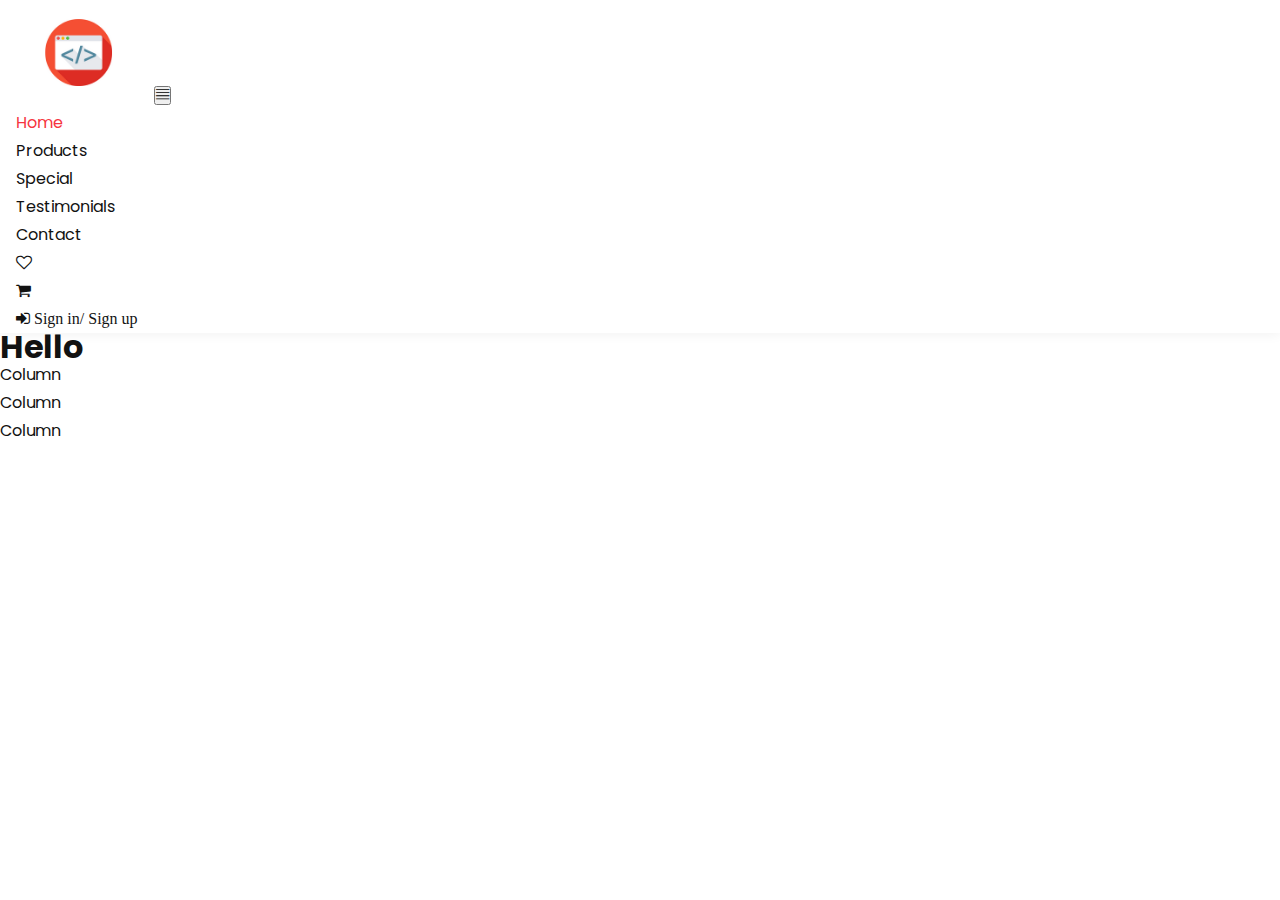
==== cart.html @ 58bcb52a "first commit" ====
<!DOCTYPE html>
<html>

<head>
    <title>SCJ-ECOMMERCE</title>
    <meta charset="UTF-8">
    <meta name="description" content="">
    <meta http-equiv="X-UA-Compatible" content="IE=edge">
    <meta name="viewport" content="width=device-width, initial-scale=1, shrink-to-fit=no">

    <!-- Themify Icons -->
    <link rel="stylesheet" href="./Asset/Themify/themify-icons/themify-icons.css">

    <!-- Fontawesome Icons -->
    <link rel="stylesheet" href="https://cdnjs.cloudflare.com/ajax/libs/font-awesome/4.7.0/css/font-awesome.min.css">

    <!-- Bootstrap 5 CSS -->
    <link href="https://cdn.jsdelivr.net/npm/bootstrap@5.1.0/dist/css/bootstrap.min.css" rel="stylesheet"
        integrity="sha384-KyZXEAg3QhqLMpG8r+8fhAXLRk2vvoC2f3B09zVXn8CA5QIVfZOJ3BCsw2P0p/We" crossorigin="anonymous">


    <!-- Style css -->
    <link rel="stylesheet" href="./css/style.css">

    <!-- Responsive 5 css -->
    <link rel="stylesheet" href="assets/css/responsive.css">


</head>

<body data-bs-spy="scroll" data-bs-target=".navbar">

    <!-- Navigation section -->
    <section id="header">
        <nav class="navbar navbar-expand-lg bg-white fixed-top">
            <div class="container">
                <a class="navbar-brand" href="#">
                    <img src="./Asset/images/logo2.png" class="img-fluid">
                </a>
                <button class="navbar-toggler" type="button" data-bs-toggle="collapse" data-bs-target="#navbarNav"
                    aria-controls="navbarNav" aria-expanded="false" aria-label="Toggle navigation">
                    <span class="ti-align-justify navbar-toggler-icon"></span>
                    <!-- <span class="navbar-toggler-icon"></span> -->
                </button>
                <div class="collapse navbar-collapse" id="navbarNav">
                    <ul class="navbar-nav ms-auto">
                        <li class="nav-item">
                            <a class="nav-link active" aria-current="page" href="#home">Home</a>
                        </li>
                        <li class="nav-item">
                            <a class="nav-link" href="#products">Products</a>
                        </li>
                        <li class="nav-item">
                            <a class="nav-link" href="#special">Special</a>
                        </li>
                        <li class="nav-item">
                            <a class="nav-link" href="#testimonial">Testimonials</a>
                        </li>
                        <li class="nav-item">
                            <a class="nav-link" href="#contact">Contact</a>
                        </li>
                        <li class="nav-item">
                            <a class="nav-link" href="#"><i class="fa fa-heart-o"></i>
                            </a>
                        </li>
                        <li class="nav-item">
                            <a class="nav-link" href="#"><i class="fa fa-shopping-cart"></i>
                            </a>
                        </li>
                        <li class="nav-item">
                            <a class="nav-link" href="#"><i class="fa fa-sign-in"> Sign in/ Sign up</i>
                            </a>
                        </li>
                    </ul>
                </div>
            </div>
        </nav>
    </section>
    <!-- Cart -->
    <div class="container">
        <h1>Hello</h1>
        <div class="row">
          <div class="col">
            Column
          </div>
          <div class="col">
            Column
          </div>
          <div class="col">
            Column
          </div>
        </div>
      </div>
    <!-- Scroll Backt To Top -->
    <div id="scrollUp" title="Scroll To Top">
        <a href="#home"><span class="ti-arrow-up fs-4 text-white"></span></a>
    </div>
    <!-- Bootstrap 5 js -->
    <script src="https://cdn.jsdelivr.net/npm/bootstrap@5.1.0/dist/js/bootstrap.bundle.min.js"
        integrity="sha384-U1DAWAznBHeqEIlVSCgzq+c9gqGAJn5c/t99JyeKa9xxaYpSvHU5awsuZVVFIhvj"
        crossorigin="anonymous"></script>


    <!-- Main JS -->
    <script src="./Js/main.js"></script>

</body>
---- Asset/Themify/themify-icons/themify-icons.css ----
@font-face {
	font-family: 'themify';
	src:url('fonts/themify.eot?-fvbane');
	src:url('fonts/themify.eot?#iefix-fvbane') format('embedded-opentype'),
		url('fonts/themify.woff?-fvbane') format('woff'),
		url('fonts/themify.ttf?-fvbane') format('truetype'),
		url('fonts/themify.svg?-fvbane#themify') format('svg');
	font-weight: normal;
	font-style: normal;
}

[class^="ti-"], [class*=" ti-"] {
	font-family: 'themify';
	speak: none;
	font-style: normal;
	font-weight: normal;
	font-variant: normal;
	text-transform: none;
	line-height: 1;

	/* Better Font Rendering =========== */
	-webkit-font-smoothing: antialiased;
	-moz-osx-font-smoothing: grayscale;
}

.ti-wand:before {
	content: "\e600";
}
.ti-volume:before {
	content: "\e601";
}
.ti-user:before {
	content: "\e602";
}
.ti-unlock:before {
	content: "\e603";
}
.ti-unlink:before {
	content: "\e604";
}
.ti-trash:before {
	content: "\e605";
}
.ti-thought:before {
	content: "\e606";
}
.ti-target:before {
	content: "\e607";
}
.ti-tag:before {
	content: "\e608";
}
.ti-tablet:before {
	content: "\e609";
}
.ti-star:before {
	content: "\e60a";
}
.ti-spray:before {
	content: "\e60b";
}
.ti-signal:before {
	content: "\e60c";
}
.ti-shopping-cart:before {
	content: "\e60d";
}
.ti-shopping-cart-full:before {
	content: "\e60e";
}
.ti-settings:before {
	content: "\e60f";
}
.ti-search:before {
	content: "\e610";
}
.ti-zoom-in:before {
	content: "\e611";
}
.ti-zoom-out:before {
	content: "\e612";
}
.ti-cut:before {
	content: "\e613";
}
.ti-ruler:before {
	content: "\e614";
}
.ti-ruler-pencil:before {
	content: "\e615";
}
.ti-ruler-alt:before {
	content: "\e616";
}
.ti-bookmark:before {
	content: "\e617";
}
.ti-bookmark-alt:before {
	content: "\e618";
}
.ti-reload:before {
	content: "\e619";
}
.ti-plus:before {
	content: "\e61a";
}
.ti-pin:before {
	content: "\e61b";
}
.ti-pencil:before {
	content: "\e61c";
}
.ti-pencil-alt:before {
	content: "\e61d";
}
.ti-paint-roller:before {
	content: "\e61e";
}
.ti-paint-bucket:before {
	content: "\e61f";
}
.ti-na:before {
	content: "\e620";
}
.ti-mobile:before {
	content: "\e621";
}
.ti-minus:before {
	content: "\e622";
}
.ti-medall:before {
	content: "\e623";
}
.ti-medall-alt:before {
	content: "\e624";
}
.ti-marker:before {
	content: "\e625";
}
.ti-marker-alt:before {
	content: "\e626";
}
.ti-arrow-up:before {
	content: "\e627";
}
.ti-arrow-right:before {
	content: "\e628";
}
.ti-arrow-left:before {
	content: "\e629";
}
.ti-arrow-down:before {
	content: "\e62a";
}
.ti-lock:before {
	content: "\e62b";
}
.ti-location-arrow:before {
	content: "\e62c";
}
.ti-link:before {
	content: "\e62d";
}
.ti-layout:before {
	content: "\e62e";
}
.ti-layers:before {
	content: "\e62f";
}
.ti-layers-alt:before {
	content: "\e630";
}
.ti-key:before {
	content: "\e631";
}
.ti-import:before {
	content: "\e632";
}
.ti-image:before {
	content: "\e633";
}
.ti-heart:before {
	content: "\e634";
}
.ti-heart-broken:before {
	content: "\e635";
}
.ti-hand-stop:before {
	content: "\e636";
}
.ti-hand-open:before {
	content: "\e637";
}
.ti-hand-drag:before {
	content: "\e638";
}
.ti-folder:before {
	content: "\e639";
}
.ti-flag:before {
	content: "\e63a";
}
.ti-flag-alt:before {
	content: "\e63b";
}
.ti-flag-alt-2:before {
	content: "\e63c";
}
.ti-eye:before {
	content: "\e63d";
}
.ti-export:before {
	content: "\e63e";
}
.ti-exchange-vertical:before {
	content: "\e63f";
}
.ti-desktop:before {
	content: "\e640";
}
.ti-cup:before {
	content: "\e641";
}
.ti-crown:before {
	content: "\e642";
}
.ti-comments:before {
	content: "\e643";
}
.ti-comment:before {
	content: "\e644";
}
.ti-comment-alt:before {
	content: "\e645";
}
.ti-close:before {
	content: "\e646";
}
.ti-clip:before {
	content: "\e647";
}
.ti-angle-up:before {
	content: "\e648";
}
.ti-angle-right:before {
	content: "\e649";
}
.ti-angle-left:before {
	content: "\e64a";
}
.ti-angle-down:before {
	content: "\e64b";
}
.ti-check:before {
	content: "\e64c";
}
.ti-check-box:before {
	content: "\e64d";
}
.ti-camera:before {
	content: "\e64e";
}
.ti-announcement:before {
	content: "\e64f";
}
.ti-brush:before {
	content: "\e650";
}
.ti-briefcase:before {
	content: "\e651";
}
.ti-bolt:before {
	content: "\e652";
}
.ti-bolt-alt:before {
	content: "\e653";
}
.ti-blackboard:before {
	content: "\e654";
}
.ti-bag:before {
	content: "\e655";
}
.ti-move:before {
	content: "\e656";
}
.ti-arrows-vertical:before {
	content: "\e657";
}
.ti-arrows-horizontal:before {
	content: "\e658";
}
.ti-fullscreen:before {
	content: "\e659";
}
.ti-arrow-top-right:before {
	content: "\e65a";
}
.ti-arrow-top-left:before {
	content: "\e65b";
}
.ti-arrow-circle-up:before {
	content: "\e65c";
}
.ti-arrow-circle-right:before {
	content: "\e65d";
}
.ti-arrow-circle-left:before {
	content: "\e65e";
}
.ti-arrow-circle-down:before {
	content: "\e65f";
}
.ti-angle-double-up:before {
	content: "\e660";
}
.ti-angle-double-right:before {
	content: "\e661";
}
.ti-angle-double-left:before {
	content: "\e662";
}
.ti-angle-double-down:before {
	content: "\e663";
}
.ti-zip:before {
	content: "\e664";
}
.ti-world:before {
	content: "\e665";
}
.ti-wheelchair:before {
	content: "\e666";
}
.ti-view-list:before {
	content: "\e667";
}
.ti-view-list-alt:before {
	content: "\e668";
}
.ti-view-grid:before {
	content: "\e669";
}
.ti-uppercase:before {
	content: "\e66a";
}
.ti-upload:before {
	content: "\e66b";
}
.ti-underline:before {
	content: "\e66c";
}
.ti-truck:before {
	content: "\e66d";
}
.ti-timer:before {
	content: "\e66e";
}
.ti-ticket:before {
	content: "\e66f";
}
.ti-thumb-up:before {
	content: "\e670";
}
.ti-thumb-down:before {
	content: "\e671";
}
.ti-text:before {
	content: "\e672";
}
.ti-stats-up:before {
	content: "\e673";
}
.ti-stats-down:before {
	content: "\e674";
}
.ti-split-v:before {
	content: "\e675";
}
.ti-split-h:before {
	content: "\e676";
}
.ti-smallcap:before {
	content: "\e677";
}
.ti-shine:before {
	content: "\e678";
}
.ti-shift-right:before {
	content: "\e679";
}
.ti-shift-left:before {
	content: "\e67a";
}
.ti-shield:before {
	content: "\e67b";
}
.ti-notepad:before {
	content: "\e67c";
}
.ti-server:before {
	content: "\e67d";
}
.ti-quote-right:before {
	content: "\e67e";
}
.ti-quote-left:before {
	content: "\e67f";
}
.ti-pulse:before {
	content: "\e680";
}
.ti-printer:before {
	content: "\e681";
}
.ti-power-off:before {
	content: "\e682";
}
.ti-plug:before {
	content: "\e683";
}
.ti-pie-chart:before {
	content: "\e684";
}
.ti-paragraph:before {
	content: "\e685";
}
.ti-panel:before {
	content: "\e686";
}
.ti-package:before {
	content: "\e687";
}
.ti-music:before {
	content: "\e688";
}
.ti-music-alt:before {
	content: "\e689";
}
.ti-mouse:before {
	content: "\e68a";
}
.ti-mouse-alt:before {
	content: "\e68b";
}
.ti-money:before {
	content: "\e68c";
}
.ti-microphone:before {
	content: "\e68d";
}
.ti-menu:before {
	content: "\e68e";
}
.ti-menu-alt:before {
	content: "\e68f";
}
.ti-map:before {
	content: "\e690";
}
.ti-map-alt:before {
	content: "\e691";
}
.ti-loop:before {
	content: "\e692";
}
.ti-location-pin:before {
	content: "\e693";
}
.ti-list:before {
	content: "\e694";
}
.ti-light-bulb:before {
	content: "\e695";
}
.ti-Italic:before {
	content: "\e696";
}
.ti-info:before {
	content: "\e697";
}
.ti-infinite:before {
	content: "\e698";
}
.ti-id-badge:before {
	content: "\e699";
}
.ti-hummer:before {
	content: "\e69a";
}
.ti-home:before {
	content: "\e69b";
}
.ti-help:before {
	content: "\e69c";
}
.ti-headphone:before {
	content: "\e69d";
}
.ti-harddrives:before {
	content: "\e69e";
}
.ti-harddrive:before {
	content: "\e69f";
}
.ti-gift:before {
	content: "\e6a0";
}
.ti-game:before {
	content: "\e6a1";
}
.ti-filter:before {
	content: "\e6a2";
}
.ti-files:before {
	content: "\e6a3";
}
.ti-file:before {
	content: "\e6a4";
}
.ti-eraser:before {
	content: "\e6a5";
}
.ti-envelope:before {
	content: "\e6a6";
}
.ti-download:before {
	content: "\e6a7";
}
.ti-direction:before {
	content: "\e6a8";
}
.ti-direction-alt:before {
	content: "\e6a9";
}
.ti-dashboard:before {
	content: "\e6aa";
}
.ti-control-stop:before {
	content: "\e6ab";
}
.ti-control-shuffle:before {
	content: "\e6ac";
}
.ti-control-play:before {
	content: "\e6ad";
}
.ti-control-pause:before {
	content: "\e6ae";
}
.ti-control-forward:before {
	content: "\e6af";
}
.ti-control-backward:before {
	content: "\e6b0";
}
.ti-cloud:before {
	content: "\e6b1";
}
.ti-cloud-up:before {
	content: "\e6b2";
}
.ti-cloud-down:before {
	content: "\e6b3";
}
.ti-clipboard:before {
	content: "\e6b4";
}
.ti-car:before {
	content: "\e6b5";
}
.ti-calendar:before {
	content: "\e6b6";
}
.ti-book:before {
	content: "\e6b7";
}
.ti-bell:before {
	content: "\e6b8";
}
.ti-basketball:before {
	content: "\e6b9";
}
.ti-bar-chart:before {
	content: "\e6ba";
}
.ti-bar-chart-alt:before {
	content: "\e6bb";
}
.ti-back-right:before {
	content: "\e6bc";
}
.ti-back-left:before {
	content: "\e6bd";
}
.ti-arrows-corner:before {
	content: "\e6be";
}
.ti-archive:before {
	content: "\e6bf";
}
.ti-anchor:before {
	content: "\e6c0";
}
.ti-align-right:before {
	content: "\e6c1";
}
.ti-align-left:before {
	content: "\e6c2";
}
.ti-align-justify:before {
	content: "\e6c3";
}
.ti-align-center:before {
	content: "\e6c4";
}
.ti-alert:before {
	content: "\e6c5";
}
.ti-alarm-clock:before {
	content: "\e6c6";
}
.ti-agenda:before {
	content: "\e6c7";
}
.ti-write:before {
	content: "\e6c8";
}
.ti-window:before {
	content: "\e6c9";
}
.ti-widgetized:before {
	content: "\e6ca";
}
.ti-widget:before {
	content: "\e6cb";
}
.ti-widget-alt:before {
	content: "\e6cc";
}
.ti-wallet:before {
	content: "\e6cd";
}
.ti-video-clapper:before {
	content: "\e6ce";
}
.ti-video-camera:before {
	content: "\e6cf";
}
.ti-vector:before {
	content: "\e6d0";
}
.ti-themify-logo:before {
	content: "\e6d1";
}
.ti-themify-favicon:before {
	content: "\e6d2";
}
.ti-themify-favicon-alt:before {
	content: "\e6d3";
}
.ti-support:before {
	content: "\e6d4";
}
.ti-stamp:before {
	content: "\e6d5";
}
.ti-split-v-alt:before {
	content: "\e6d6";
}
.ti-slice:before {
	content: "\e6d7";
}
.ti-shortcode:before {
	content: "\e6d8";
}
.ti-shift-right-alt:before {
	content: "\e6d9";
}
.ti-shift-left-alt:before {
	content: "\e6da";
}
.ti-ruler-alt-2:before {
	content: "\e6db";
}
.ti-receipt:before {
	content: "\e6dc";
}
.ti-pin2:before {
	content: "\e6dd";
}
.ti-pin-alt:before {
	content: "\e6de";
}
.ti-pencil-alt2:before {
	content: "\e6df";
}
.ti-palette:before {
	content: "\e6e0";
}
.ti-more:before {
	content: "\e6e1";
}
.ti-more-alt:before {
	content: "\e6e2";
}
.ti-microphone-alt:before {
	content: "\e6e3";
}
.ti-magnet:before {
	content: "\e6e4";
}
.ti-line-double:before {
	content: "\e6e5";
}
.ti-line-dotted:before {
	content: "\e6e6";
}
.ti-line-dashed:before {
	content: "\e6e7";
}
.ti-layout-width-full:before {
	content: "\e6e8";
}
.ti-layout-width-default:before {
	content: "\e6e9";
}
.ti-layout-width-default-alt:before {
	content: "\e6ea";
}
.ti-layout-tab:before {
	content: "\e6eb";
}
.ti-layout-tab-window:before {
	content: "\e6ec";
}
.ti-layout-tab-v:before {
	content: "\e6ed";
}
.ti-layout-tab-min:before {
	content: "\e6ee";
}
.ti-layout-slider:before {
	content: "\e6ef";
}
.ti-layout-slider-alt:before {
	content: "\e6f0";
}
.ti-layout-sidebar-right:before {
	content: "\e6f1";
}
.ti-layout-sidebar-none:before {
	content: "\e6f2";
}
.ti-layout-sidebar-left:before {
	content: "\e6f3";
}
.ti-layout-placeholder:before {
	content: "\e6f4";
}
.ti-layout-menu:before {
	content: "\e6f5";
}
.ti-layout-menu-v:before {
	content: "\e6f6";
}
.ti-layout-menu-separated:before {
	content: "\e6f7";
}
.ti-layout-menu-full:before {
	content: "\e6f8";
}
.ti-layout-media-right-alt:before {
	content: "\e6f9";
}
.ti-layout-media-right:before {
	content: "\e6fa";
}
.ti-layout-media-overlay:before {
	content: "\e6fb";
}
.ti-layout-media-overlay-alt:before {
	content: "\e6fc";
}
.ti-layout-media-overlay-alt-2:before {
	content: "\e6fd";
}
.ti-layout-media-left-alt:before {
	content: "\e6fe";
}
.ti-layout-media-left:before {
	content: "\e6ff";
}
.ti-layout-media-center-alt:before {
	content: "\e700";
}
.ti-layout-media-center:before {
	content: "\e701";
}
.ti-layout-list-thumb:before {
	content: "\e702";
}
.ti-layout-list-thumb-alt:before {
	content: "\e703";
}
.ti-layout-list-post:before {
	content: "\e704";
}
.ti-layout-list-large-image:before {
	content: "\e705";
}
.ti-layout-line-solid:before {
	content: "\e706";
}
.ti-layout-grid4:before {
	content: "\e707";
}
.ti-layout-grid3:before {
	content: "\e708";
}
.ti-layout-grid2:before {
	content: "\e709";
}
.ti-layout-grid2-thumb:before {
	content: "\e70a";
}
.ti-layout-cta-right:before {
	content: "\e70b";
}
.ti-layout-cta-left:before {
	content: "\e70c";
}
.ti-layout-cta-center:before {
	content: "\e70d";
}
.ti-layout-cta-btn-right:before {
	content: "\e70e";
}
.ti-layout-cta-btn-left:before {
	content: "\e70f";
}
.ti-layout-column4:before {
	content: "\e710";
}
.ti-layout-column3:before {
	content: "\e711";
}
.ti-layout-column2:before {
	content: "\e712";
}
.ti-layout-accordion-separated:before {
	content: "\e713";
}
.ti-layout-accordion-merged:before {
	content: "\e714";
}
.ti-layout-accordion-list:before {
	content: "\e715";
}
.ti-ink-pen:before {
	content: "\e716";
}
.ti-info-alt:before {
	content: "\e717";
}
.ti-help-alt:before {
	content: "\e718";
}
.ti-headphone-alt:before {
	content: "\e719";
}
.ti-hand-point-up:before {
	content: "\e71a";
}
.ti-hand-point-right:before {
	content: "\e71b";
}
.ti-hand-point-left:before {
	content: "\e71c";
}
.ti-hand-point-down:before {
	content: "\e71d";
}
.ti-gallery:before {
	content: "\e71e";
}
.ti-face-smile:before {
	content: "\e71f";
}
.ti-face-sad:before {
	content: "\e720";
}
.ti-credit-card:before {
	content: "\e721";
}
.ti-control-skip-forward:before {
	content: "\e722";
}
.ti-control-skip-backward:before {
	content: "\e723";
}
.ti-control-record:before {
	content: "\e724";
}
.ti-control-eject:before {
	content: "\e725";
}
.ti-comments-smiley:before {
	content: "\e726";
}
.ti-brush-alt:before {
	content: "\e727";
}
.ti-youtube:before {
	content: "\e728";
}
.ti-vimeo:before {
	content: "\e729";
}
.ti-twitter:before {
	content: "\e72a";
}
.ti-time:before {
	content: "\e72b";
}
.ti-tumblr:before {
	content: "\e72c";
}
.ti-skype:before {
	content: "\e72d";
}
.ti-share:before {
	content: "\e72e";
}
.ti-share-alt:before {
	content: "\e72f";
}
.ti-rocket:before {
	content: "\e730";
}
.ti-pinterest:before {
	content: "\e731";
}
.ti-new-window:before {
	content: "\e732";
}
.ti-microsoft:before {
	content: "\e733";
}
.ti-list-ol:before {
	content: "\e734";
}
.ti-linkedin:before {
	content: "\e735";
}
.ti-layout-sidebar-2:before {
	content: "\e736";
}
.ti-layout-grid4-alt:before {
	content: "\e737";
}
.ti-layout-grid3-alt:before {
	content: "\e738";
}
.ti-layout-grid2-alt:before {
	content: "\e739";
}
.ti-layout-column4-alt:before {
	content: "\e73a";
}
.ti-layout-column3-alt:before {
	content: "\e73b";
}
.ti-layout-column2-alt:before {
	content: "\e73c";
}
.ti-instagram:before {
	content: "\e73d";
}
.ti-google:before {
	content: "\e73e";
}
.ti-github:before {
	content: "\e73f";
}
.ti-flickr:before {
	content: "\e740";
}
.ti-facebook:before {
	content: "\e741";
}
.ti-dropbox:before {
	content: "\e742";
}
.ti-dribbble:before {
	content: "\e743";
}
.ti-apple:before {
	content: "\e744";
}
.ti-android:before {
	content: "\e745";
}
.ti-save:before {
	content: "\e746";
}
.ti-save-alt:before {
	content: "\e747";
}
.ti-yahoo:before {
	content: "\e748";
}
.ti-wordpress:before {
	content: "\e749";
}
.ti-vimeo-alt:before {
	content: "\e74a";
}
.ti-twitter-alt:before {
	content: "\e74b";
}
.ti-tumblr-alt:before {
	content: "\e74c";
}
.ti-trello:before {
	content: "\e74d";
}
.ti-stack-overflow:before {
	content: "\e74e";
}
.ti-soundcloud:before {
	content: "\e74f";
}
.ti-sharethis:before {
	content: "\e750";
}
.ti-sharethis-alt:before {
	content: "\e751";
}
.ti-reddit:before {
	content: "\e752";
}
.ti-pinterest-alt:before {
	content: "\e753";
}
.ti-microsoft-alt:before {
	content: "\e754";
}
.ti-linux:before {
	content: "\e755";
}
.ti-jsfiddle:before {
	content: "\e756";
}
.ti-joomla:before {
	content: "\e757";
}
.ti-html5:before {
	content: "\e758";
}
.ti-flickr-alt:before {
	content: "\e759";
}
.ti-email:before {
	content: "\e75a";
}
.ti-drupal:before {
	content: "\e75b";
}
.ti-dropbox-alt:before {
	content: "\e75c";
}
.ti-css3:before {
	content: "\e75d";
}
.ti-rss:before {
	content: "\e75e";
}
.ti-rss-alt:before {
	content: "\e75f";
}
---- css/style.css ----
@import url('https://fonts.googleapis.com/css2?family=Poppins:wght@300;400;500;600;700;800;900&display=swap');

* {
    margin: 0;
    padding: 0;
}
:root{ 
    /* Background Color */
    --bg-danger:#f63440;
    --bg-white:#fff;
    --bg-light-white:#f5f5f5;

    /* Text Color */
    --primary-font:"Poppins", sans-serif;
    --text-white:#fff;
    --text-black:#121212; 
    --text-danger:#f63440; 
    --text-gray:#aaa;
    --text-dark-gray:#777;
}  
body {
    font-family: var(--primary-font);
    font-size: 1rem;
    font-weight: 400;
    line-height: 1.75rem;
    background:var(--bg-white);
    color: var(--text-black);
    overflow-x:hidden;
} 

/* Custom CSS */
a,
a:hover{
    text-decoration: none;
}
p{
    margin:0;
}
.btn-danger{
    background:var(--bg-danger);
    border-color:var(--bg-danger);
    padding:0.8rem 1.5rem;
    font-size: 1rem;
    font-weight: 500;
}
.btn-danger:hover{
    color:var(--text-danger);
    background:transparent; 
}


/* Navigation CSS */ 
#header .fixed-top{
    box-shadow: 0 0.125rem 0.675rem rgb(0 0 0 / 5%);
}
#header .navbar-nav .nav-item .nav-link{
    color:var(--text-black);
    padding:0.5rem 1rem;
    text-align: center;
}
#header .navbar-nav .nav-item .nav-link:hover,
#header .navbar-nav .nav-item .nav-link.active{
    color:var(--text-danger);
}
#header .navbar-toggler-icon{
    width:unset;
    height:unset;
}
#header .navbar-toggler:focus{
    box-shadow: none;
}


/* Home CSS */  
.home .home-banner-1,
.home .home-banner-2{
    background-repeat: no-repeat;
    background-size: cover;
    background-position: 90% center;
    min-height: 650px;
    position:relative;
} 
.home .home-banner-1{
    background-image:url('../Asset/images/slide1.jpg');
}
.home .home-banner-2{
    background-image:url('../Asset/images/slide2.jpg');
}
.home .home-banner .home-banner-text{
    position:absolute;
    top:50%;
    left:50%;
    transform:translate(-110%, -50%)
}
.home .home-banner .home-banner-text h1{
    font-size: 6rem;
}
.home .carousel-indicators [data-bs-target]{
    background-color:var(--bg-danger);
    width:2.5rem;
    height:0.313rem;
}
.home .carousel-control-next-icon,
.home .carousel-control-prev-icon{
    background: transparent;
}
.home .slider-icon{
    font-size: 3rem;
    font-weight: 600;
    color:var(--text-danger);
}
/* Offer CSS */
.offers{
    padding-top:8.75rem;
}
.offers .offer-box .offer-image::before{
    position:absolute;
    content:'';
    top:0;
    left:-100%;
    z-index: 2;
    display:block;
    width:50%;
    height:100%;
    background:-webkit-linear-gradient(to right, rgba(255,255,255,0) 0%, rgba(255,255,255,0.3) 100%);
    background:linear-gradient(to right, rgba(255,255,255,0) 0%, rgba(255,255,255,0.3) 100%);
    transform:skewX(-25deg);
}
.offers .offer-box .offer-image img{
    transform:scale(1.02);
    width:100%;
    height:100%;
    object-fit: cover;
}
.offers .offer-box:hover .offer-image::before{
    animation:effect_shine 1s;
}
@keyframes effect_shine{
    100%{
        left:150%;
    }
}
.offers .offer-overlay::before{
    content:'';
    position:absolute;
    top:0;
    left:0;
    right:0;
    bottom:0;
    width:100%;
    height:100%;
    background:rgba(0,0,0,0.4);
    z-index: 1;
}
.offers .offer-box .offer-info{
    position:absolute;
    left:0;
    top:0;
    width:100%;
    height:100%;
    display:flex;
    flex-direction: column;
    z-index: 1;
    transition:all 250ms ease-out;
    justify-content:center;
    align-items:center;
}
.offers .offer-box .offer-info .heading-bigger{
    font-size: 4.375rem;
    line-height: 1;
    text-transform: uppercase; 
    font-weight: 400;
    margin-bottom:0;
    color:var(--text-white);
}
.offers .offer-box .offer-info .offer-title-1{
    color:var(--text-white);
    font-size: 1.125rem;
    font-weight: 300;
    margin-bottom: 0;
    letter-spacing:2px;
}
.offers .offer-box .offer-info .btn-outline-danger{
    color:var(--text-white);
    border-color:var(--bg-white);
    transition:all 0.3s ease-in-out;
}
.offers .offer-box .offer-info .btn-outline-danger:hover{
    border-color: var(--bg-danger);
    background-color:var(--bg-danger);
}
/* Products CSS */ 
.products{
    padding-top:8.75rem;
}
.headline h2::before{
    content:'';
    width:30%;
    height:0.125rem;
    background-color: var(--bg-danger);
    position:absolute;
    bottom:0;
    left:50%;
    transform:translate(-50%, -50%);
    border-radius: 0.625rem;
}
.products a{
    text-decoration: none;
    color:var(--text-black);
}
.product-list .product-image img{
    transition:all 500ms ease-in-out;
}
.product-list .product-image .product-image-secondary{
    opacity: 0;
    position:absolute;
    left:0;
    right:0;
    top:0;
    bottom:0;
}
.product-list .product-image:hover .product-image-secondary{
    opacity: 1;
}
.product-list .product-image .sale{
    background:var(--bg-danger);
    border-radius: 0.313rem;
    color:var(--text-white);
    font-size: 0.813rem;
    letter-spacing: 0.125rem;
    line-height: 1.563rem;
    padding:0.125rem 0.813rem;
    text-transform: uppercase;
    position:absolute;
    left:1rem;
    top:1.188rem;
    z-index: 99;
}
.product-list .product-name h3{
    font-size: 1.125rem;
    color:var(--text-black);
    transition:all 0.3s ease 0s;
}
.product-list .product-name h3:hover{
    color:var(--text-danger);
}
.product-list .product-name .amount{
    color:var(--text-danger);
    font-weight: 500;
}
.product-list .product-name .amount del{
    color:var(--text-gray);
}
.product-list .product-name .ti-star{
    color:var(--text-gray);
}
.product-list .product-name .ti-star.active{
    color:var(--text-danger);
}
.product-list .product-name .add_to_Card{
    background:transparent;
    border:none;
    font-size: 1.2rem;
    font-weight: 500;
    transition:all 0.3s ease 0s;
}
.product-list .product-name .add_to_Card:hover{
    color:var(--text-danger);
}

.products .up_to_off{
    position:relative;
}
.products .up_to_off::before{
    content:'';
    position:absolute;
    top:0;
    left:0;
    right:0;
    bottom:0;
    width:100%;
    height:100%;
    background:rgba(0,0,0,0.2);
    z-index: 2;
    cursor:pointer;
    transition:0.5s;
}
.products .up_to_off img{
    transition:0.5s;
}
.products .up_to_off:hover img{
    transform:scale(1.1);
}
.products .up_to_content h2{
    color:var(--text-white);
    font-size: 1.625rem;
    position:absolute;
    top:50%;
    left:50%;
    transform:translate(-50%, -50%);
    z-index: 3;
} 

/* Special CSS */
.special{
    padding:6rem 0;
    background:var(--bg-light-white);
}
.special .countdown-container{
    padding-top:4.375rem;
}
.special .countdown-container p{
    color:var(--text-dark-gray);
    font-weight: 300;
    line-height: 1.875rem;
}
.special .countdown-container .countdown-counter{
    display:block;
    width:100%;
    margin:0;
    padding:0;
    margin-bottom:1.875rem;
}
.special .countdown-container .countdown-counter li{
    display:inline-block;
    font-size: 0.875rem;
    font-weight: bold;
    text-align: center;
    background:var(--bg-white);
    border-radius: 0.313rem;
    padding:2rem 1rem;
    width:15%;
    margin: 0 0.313rem;
}
.special .countdown-container .countdown-counter li span{
    font-weight: 500;
}
.special .countdown-container .countdown-price del{
    color:var(--text-gray);
    font-size: 1rem;
}
.special .special-img span{
    background:var(--bg-danger);
    border-radius: 0.313rem;
    color:var(--text-white);
    font-size: 0.813rem;
    letter-spacing:0.125rem;
    line-height:1.563rem;
    padding:0.125rem 0.813rem;
    text-transform: uppercase;
    position:absolute;
    left:1rem;
    top:1.188rem;
    z-index: 99;
}
/* Testimonial CSS */
.testimonial{
    padding:5rem 0 8rem;
}
.testimonial .testimonial-wrapper{
    box-shadow: 0 0 0.563rem 0 rgb(0 0 0  / 5%);
    background:var(--bg-white);
    margin:auto;
    padding:1rem 5rem;
    border:0.063rem solid var(--bg-light-white);
    border-radius: 0.625rem;
}
.testimonial .testimonial-wrapper img{
    border-radius: 100%;
    width:5rem;
    height:5rem;
    margin:1.25rem auto;
    object-fit:cover;
    background-color:var(--bg-white);
    border:0.063rem solid var(--bg-light-white);
}

.testimonial .testimonial-wrapper span{
    color:var(--text-gray);
    font-size: 1rem;
    text-transform: uppercase;
    margin:1rem 0;
    display:block;
}
.testimonial .testimonial-wrapper p{
    color:var(--text-gray);
    font-size: 0.875rem;
    font-weight: 300;
}
.testimonial .carousel-indicators [data-bs-target]{
    background-color:var(--bg-danger);
    width:2.5rem;
    height:0.313rem;
}
.testimonial .carousel-control-next-icon,
.testimonial .carousel-control-prev-icon{
    background: transparent;
}
.testimonial .carousel-indicators{
    bottom:-3rem;
}
.testimonial .slider-icon{
    font-size: 3rem;
    font-weight: 600;
    color:var(--text-danger);
}
.testimonial .carousel-control-prev{
    left:-8.75rem;
}
.testimonial .carousel-control-next{
    right:-8.75rem;
}
 
/* Contact CSS */
.contact{
    padding:4rem 0;
    background-color:var(--bg-light-white);
}
.contact .info li p a{
    font-size: 1rem;
    display:inline-block;
    margin:0.75rem 0;
    color:var(--text-black);
} 
.contact .form-group{
    margin-bottom:1.5rem;
}
.contact .form-control{
    height:3.75rem;
    padding:0.375rem 1.1875rem;
    border:none;
    font-size: 1rem;
    box-shadow: 0 0.1875rem 1.25rem 0 rgb(0 0 0 / 12%);
}
.contact .textarea{
    width:100%;
    border-radius: 0.25rem;
    padding:0.75rem 1.1875rem;
    border:none;
    font-size: 1rem;
    margin-top:0.3125rem;
    box-shadow: 0 0.1875rem 1.25rem 0 rgb(0 0 0 / 12%);;
}
.contact .textarea:focus{
    outline:none;
    border:none;
}

/* Footer CSS */
.copyright{
    background: var(--bg-danger);
}
.copyright p,
.copyright a{
    color:var(--text-white);
}

/* Scroll Back To Top */
#scrollUp{
    position:fixed;
    right:2%;
    bottom:3%;
    height:2.813rem;
    width:2.5rem;
    border-radius: 0.25rem;
    text-align: center;
    cursor:pointer;
    z-index: 500;
    display:none;
    -webkit-transition:all 0.4s ease-in-out 0s;
    transition:all 0.4s ease-in-out 0s;
    background:var(--bg-danger);
}
#scrollUp span{
    line-height: 2.625rem;
}
#scrollUp.scrollActive{
    display:block;
}

@media (max-width:1030px){
    /* Home CSS */ 
    .home .home-banner-1,
    .home .home-banner-2{
        background-position: 65% center;
        min-height: 550px;
    }
    .home .home-banner .home-banner-text{
        transform: translate(-80%, -50%);
    }

    /* Offer CSS */
    .offers .offer-box .offer-info .heading-bigger{
        font-size: 3rem;
    }

    /* Special CSS */
    .special .countdown-container .countdown-counter li{
        padding:1.5rem 1rem;
    }
      
}
@media (max-width:991px){
    /* Home CSS */ 
    .home .home-banner .home-banner-text{
        transform: translate(-66%, -50%)
    }

    /* Special CSS */ 
    .special .countdown-container{
        padding-top:1rem;
        padding-bottom:5rem;
    }

    /* Testimonial CSS */ 
    .testimonial .carousel-control-prev{
        left:-1.75rem;
    }
    .testimonial .carousel-control-next{
        right:-1.75rem;
    }
     
}
@media (max-width:767px){ 
     /* Home CSS */ 
     .home .home-banner-1,
     .home .home-banner-2{
         background-position:50% center;
         min-height: 450px;
     }
     .home .home-banner .home-banner-text{
         text-align: center;
         width:100%;
         transform:translate(-50%, -50%);
     }
     .home .home-banner .home-banner-text h1{
         font-size: 3rem;
     }
     .home .home-banner .home-banner-text h2{
         font-size: 1.2rem;
     }
     .home .home-banner .home-banner-text .btn-danger{
         padding:0.5rem 1.5rem;
     }
     .home .slider-icon{
         font-size: 2rem;
     } 

     /* Product CSS */ 
     .products .up_to_content h2{
         font-size: 0.75rem;
     }

     /* Special CSS */ 
     .special{
         padding:4rem 0;
     }
     .special .countdown-container .countdown-counter li{
         padding:1rem;
         width:20%;
     }

     /* Testimonial CSS */ 
     .testimonial .testimonial-wrapper{
         padding:1rem;
     }
    .testimonial .carousel-control-prev,
    .testimonial .carousel-control-next{
        display:none;
    }
}

@media (max-width:330px){ 
    /* Home CSS */ 
    .home .home-banner .home-banner-text h2{
        font-size: 1rem;
    }

    /* Product CSS */ 
    .products .up_to_content h2{
        font-size: 0.625rem;
    }
}
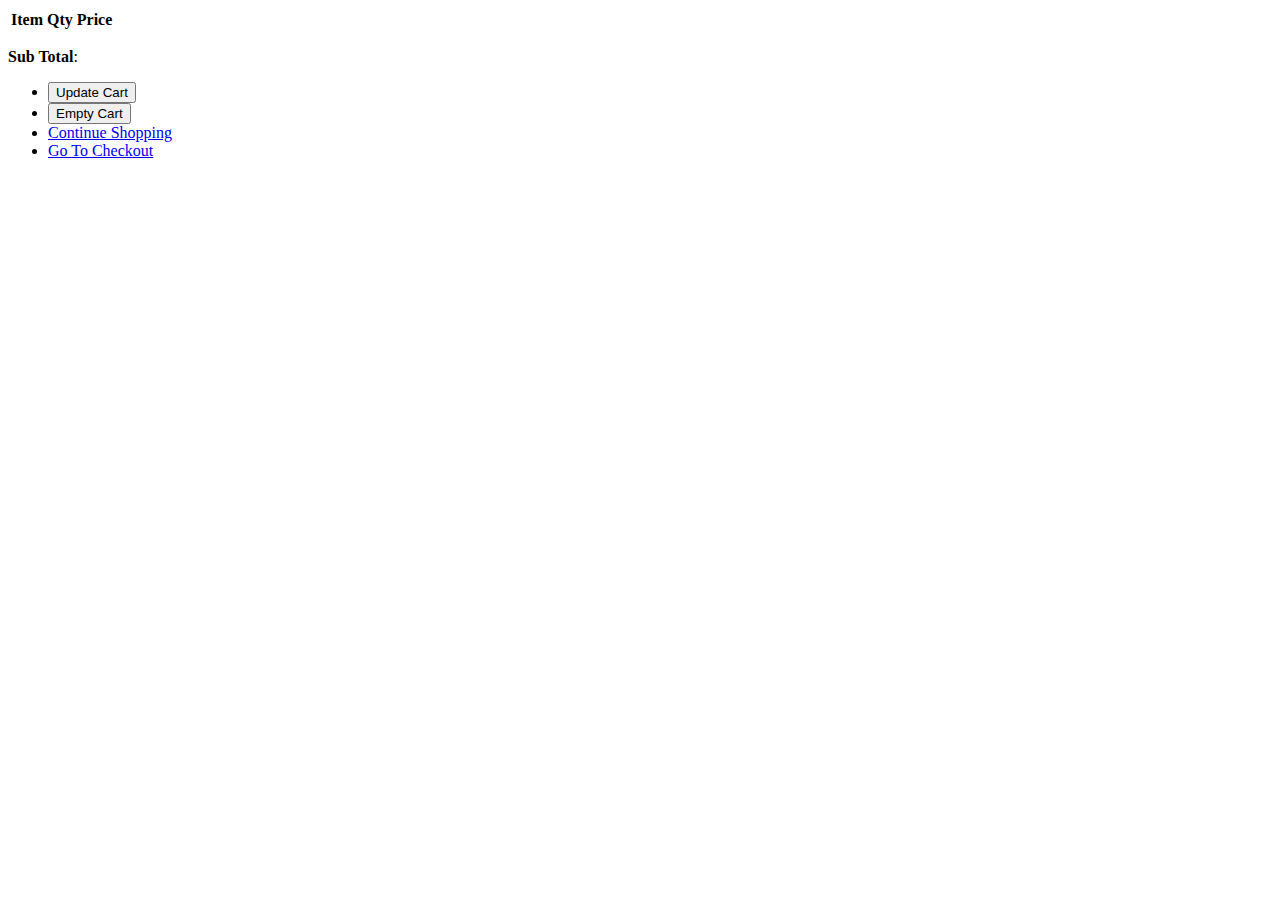
==== commit e4ed61f7: "First commit" ====
--- a/cart.html
+++ b/cart.html
@@ -1,107 +1,49 @@
 <!DOCTYPE html>
-<html>
+<html lang="en">
+<head>
+    <meta charset="UTF-8">
+    <meta http-equiv="X-UA-Compatible" content="IE=edge">
+    <meta name="viewport" content="width=device-width, initial-scale=1.0">
+     <!-- Bootstrap 5 CSS -->
+     <link href="https://cdn.jsdelivr.net/npm/bootstrap@5.1.0/dist/css/bootstrap.min.css" rel="stylesheet"
+     integrity="sha384-KyZXEAg3QhqLMpG8r+8fhAXLRk2vvoC2f3B09zVXn8CA5QIVfZOJ3BCsw2P0p/We" crossorigin="anonymous">
 
-<head>
-    <title>SCJ-ECOMMERCE</title>
-    <meta charset="UTF-8">
-    <meta name="description" content="">
-    <meta http-equiv="X-UA-Compatible" content="IE=edge">
-    <meta name="viewport" content="width=device-width, initial-scale=1, shrink-to-fit=no">
-
-    <!-- Themify Icons -->
-    <link rel="stylesheet" href="./Asset/Themify/themify-icons/themify-icons.css">
-
-    <!-- Fontawesome Icons -->
-    <link rel="stylesheet" href="https://cdnjs.cloudflare.com/ajax/libs/font-awesome/4.7.0/css/font-awesome.min.css">
-
-    <!-- Bootstrap 5 CSS -->
-    <link href="https://cdn.jsdelivr.net/npm/bootstrap@5.1.0/dist/css/bootstrap.min.css" rel="stylesheet"
-        integrity="sha384-KyZXEAg3QhqLMpG8r+8fhAXLRk2vvoC2f3B09zVXn8CA5QIVfZOJ3BCsw2P0p/We" crossorigin="anonymous">
-
-
-    <!-- Style css -->
-    <link rel="stylesheet" href="./css/style.css">
-
-    <!-- Responsive 5 css -->
-    <link rel="stylesheet" href="assets/css/responsive.css">
-
-
+    <title>Document</title>
 </head>
-
-<body data-bs-spy="scroll" data-bs-target=".navbar">
-
-    <!-- Navigation section -->
-    <section id="header">
-        <nav class="navbar navbar-expand-lg bg-white fixed-top">
-            <div class="container">
-                <a class="navbar-brand" href="#">
-                    <img src="./Asset/images/logo2.png" class="img-fluid">
-                </a>
-                <button class="navbar-toggler" type="button" data-bs-toggle="collapse" data-bs-target="#navbarNav"
-                    aria-controls="navbarNav" aria-expanded="false" aria-label="Toggle navigation">
-                    <span class="ti-align-justify navbar-toggler-icon"></span>
-                    <!-- <span class="navbar-toggler-icon"></span> -->
-                </button>
-                <div class="collapse navbar-collapse" id="navbarNav">
-                    <ul class="navbar-nav ms-auto">
-                        <li class="nav-item">
-                            <a class="nav-link active" aria-current="page" href="#home">Home</a>
-                        </li>
-                        <li class="nav-item">
-                            <a class="nav-link" href="#products">Products</a>
-                        </li>
-                        <li class="nav-item">
-                            <a class="nav-link" href="#special">Special</a>
-                        </li>
-                        <li class="nav-item">
-                            <a class="nav-link" href="#testimonial">Testimonials</a>
-                        </li>
-                        <li class="nav-item">
-                            <a class="nav-link" href="#contact">Contact</a>
-                        </li>
-                        <li class="nav-item">
-                            <a class="nav-link" href="#"><i class="fa fa-heart-o"></i>
-                            </a>
-                        </li>
-                        <li class="nav-item">
-                            <a class="nav-link" href="#"><i class="fa fa-shopping-cart"></i>
-                            </a>
-                        </li>
-                        <li class="nav-item">
-                            <a class="nav-link" href="#"><i class="fa fa-sign-in"> Sign in/ Sign up</i>
-                            </a>
-                        </li>
-                    </ul>
-                </div>
-            </div>
-        </nav>
-    </section>
-    <!-- Cart -->
-    <div class="container">
-        <h1>Hello</h1>
-        <div class="row">
-          <div class="col">
-            Column
-          </div>
-          <div class="col">
-            Column
-          </div>
-          <div class="col">
-            Column
-          </div>
-        </div>
-      </div>
-    <!-- Scroll Backt To Top -->
-    <div id="scrollUp" title="Scroll To Top">
-        <a href="#home"><span class="ti-arrow-up fs-4 text-white"></span></a>
-    </div>
-    <!-- Bootstrap 5 js -->
-    <script src="https://cdn.jsdelivr.net/npm/bootstrap@5.1.0/dist/js/bootstrap.bundle.min.js"
-        integrity="sha384-U1DAWAznBHeqEIlVSCgzq+c9gqGAJn5c/t99JyeKa9xxaYpSvHU5awsuZVVFIhvj"
-        crossorigin="anonymous"></script>
-
-
-    <!-- Main JS -->
-    <script src="./Js/main.js"></script>
-
-</body>+<body>
+    
+<form id="shopping-cart" action="cart.html" method="post">
+    <table class="shopping-cart">
+        <thead>
+            <tr>
+                <th scope="col">Item</th>
+                <th scope="col">Qty</th>
+                <th scope="col">Price</th>
+            </tr>
+        </thead>
+        <tbody></tbody>
+    </table>
+    <p id="sub-total">
+        <strong>Sub Total</strong>: <span id="stotal"></span>
+    </p>
+    <ul id="shopping-cart-actions">
+        <li>
+            <input type="submit" name="update" id="update-cart" class="btn" value="Update Cart" />
+        </li>
+        <li>
+            <input type="submit" name="delete" id="empty-cart" class="btn" value="Empty Cart" />
+        </li>
+        <li>
+            <a href="index.html" class="btn">Continue Shopping</a>
+        </li>
+        <li>
+            <a href="checkout.html" class="btn">Go To Checkout</a>
+        </li>
+    </ul>
+</form>
+  <!-- Bootstrap 5 js -->
+  <script src="https://cdn.jsdelivr.net/npm/bootstrap@5.1.0/dist/js/bootstrap.bundle.min.js"
+  integrity="sha384-U1DAWAznBHeqEIlVSCgzq+c9gqGAJn5c/t99JyeKa9xxaYpSvHU5awsuZVVFIhvj"
+  crossorigin="anonymous"></script>
+</body>
+</html>